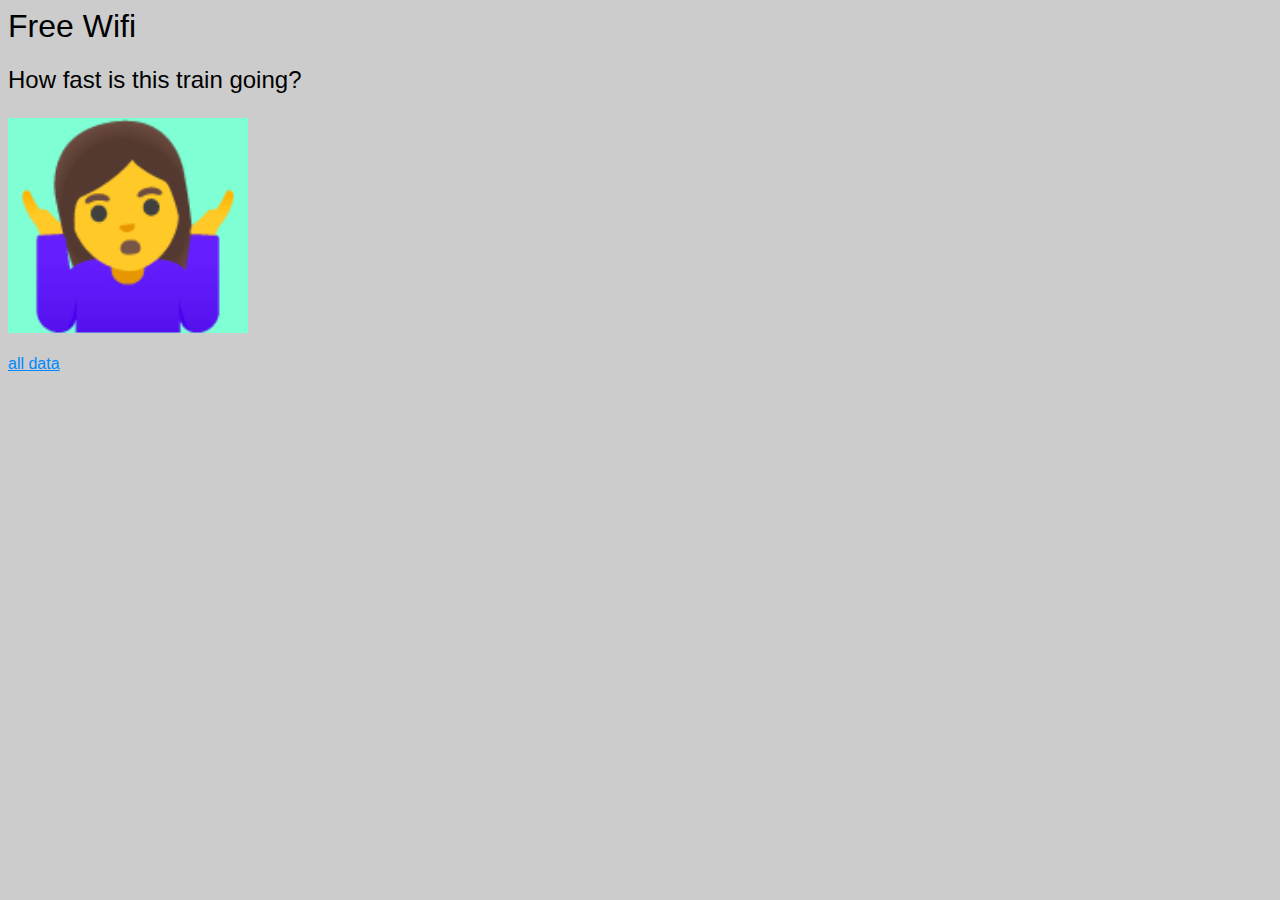
==== index.html @ 21260b00 "all the things" ====
<html>
  <head>
    <title>Free Wifi!</title>
    <link rel="stylesheet" href="style.css" />
  </head>
  <body>
    <h1>Free Wifi</h1>

    <h2>How fast is this train going?</h2>

    <output id="speed">🤷‍♀️</output>

    <p>
      <a href="all.html">all data</a>
    </p>

    <script type="module">
      import { poll, jsonp, km } from "./util.js";

      poll(async () => {
        const result = await jsonp(
          `https://www.ombord.info/api/jsonp/position`
        );

        try {
          speed.innerText = km.format(result.speed * 3.6);
        } catch (e) {
          speed.innerText = "🤷‍♀️";
        }
      });
    </script>
  </body>
</html>
---- style.css ----
body {
  background-color: #ccc;
  color: #000;
  font-family: sans-serif;
}
h1,
h2,
h3 {
  font-weight: 100;
}
output {
  font-size: 15vw;
  background: aquamarine;
  
}

a{color: #08f}
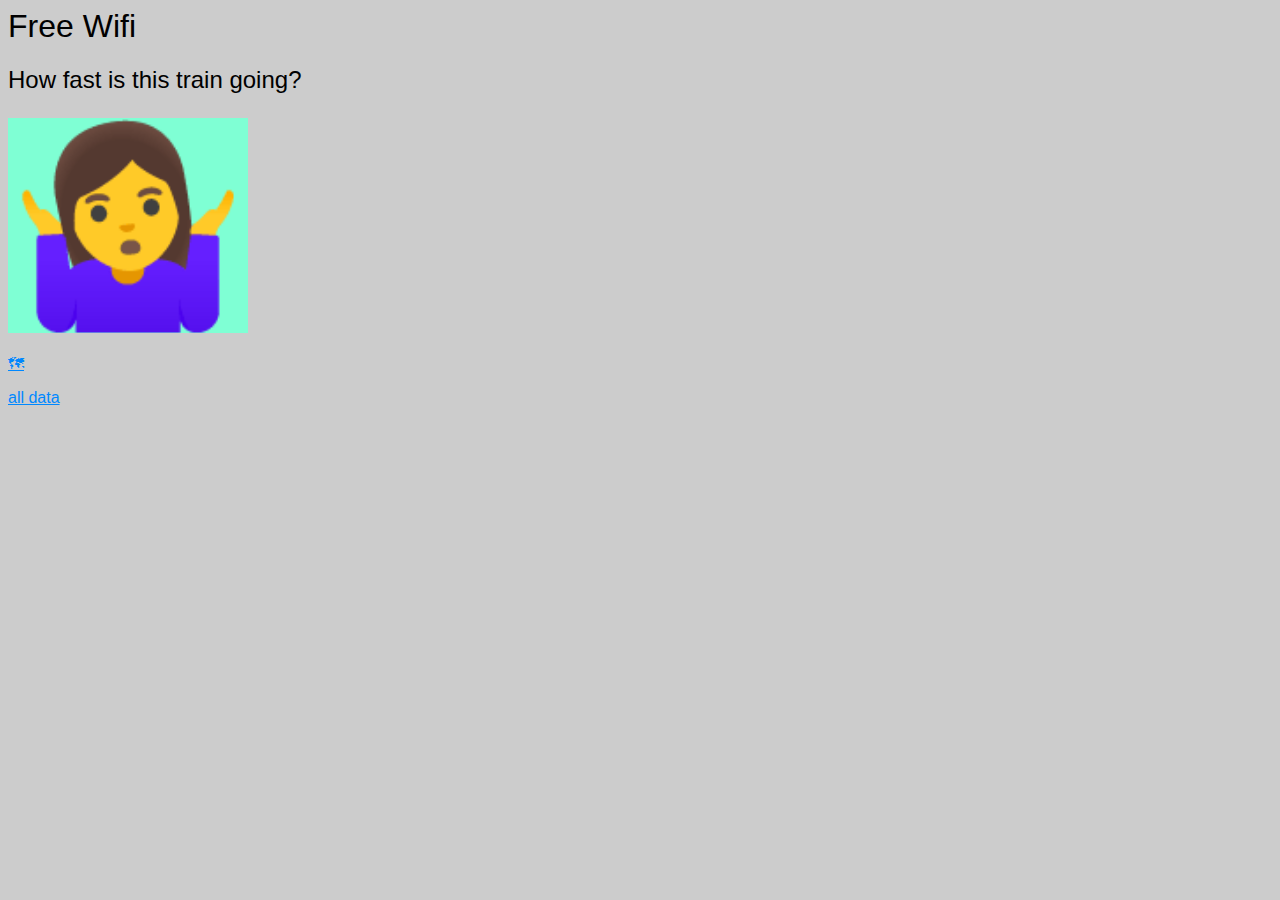
==== commit 2b79fed4: "Add downloader" ====
--- a/index.html
+++ b/index.html
@@ -11,11 +11,17 @@
     <output id="speed">🤷‍♀️</output>
 
     <p>
+      <a id="down" href="#" download="🗺.json">🗺</a>
+    </p>
+
+    <p>
       <a href="all.html">all data</a>
     </p>
 
     <script type="module">
       import { poll, jsonp, km } from "./util.js";
+
+      const points = (window.points = []);
 
       poll(async () => {
         const result = await jsonp(
@@ -24,10 +30,37 @@
 
         try {
           speed.innerText = km.format(result.speed * 3.6);
+
+          points.push([result.longitude, result.latitude]);
         } catch (e) {
           speed.innerText = "🤷‍♀️";
         }
       });
+
+      document.querySelector("#down").addEventListener("click", (e) => {
+        const json = {
+          type: "FeatureCollection",
+          features: [
+            {
+              type: "Feature",
+              properties: {},
+              geometry: {
+                coordinates: points,
+                type: "LineString",
+              },
+            },
+          ],
+        };
+
+        const blob = new Blob([JSON.stringify(json, null, 2)], {
+          type: "application/json",
+        });
+        const url = URL.createObjectURL(blob);
+
+        e.target.href = url;
+
+        // document.querySelector("#down")
+      });
     </script>
   </body>
 </html>
